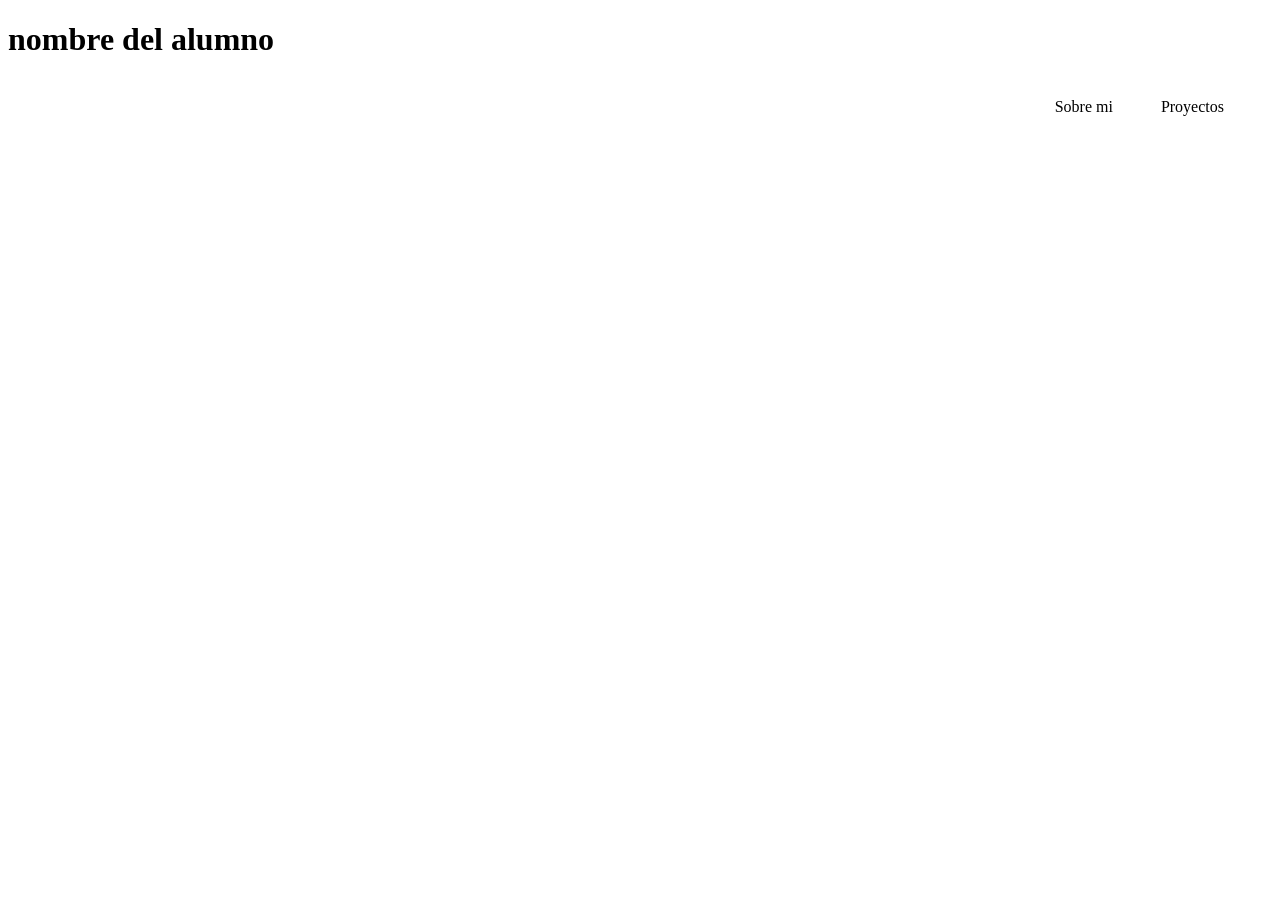
==== Semestre 2/HTML-CSS/index.html @ f633c612 "Agrego clase 1 de portafolio web" ====
<!DOCTYPE html>
<html lang="en">
<head>
    <meta charset="UTF-8">
    <meta name="viewport" content="width=device-width, initial-scale=1.0">
    <title>Portafolio web</title>
    <link rel="stylesheet" href="./style.css">
</head>
<body>
    <header>
        <h1>nombre del alumno</h1>
        <img src="" alt="">
        <nav>
            <ul class="navigation">
                <li><a href="#sobremi">Sobre mi</a></li>
                <li><a href="#proyectos">Proyectos</a></li>
            </ul>
        </nav>
    </header>
</body>
</html>
---- Semestre 2/HTML-CSS/style.css ----
.navigation{
    display: flex;
    gap: 3rem;
    list-style: none;
    justify-content: flex-end;
    margin: 0 3rem;
}

a{
    text-decoration: none;
    color: black;
}
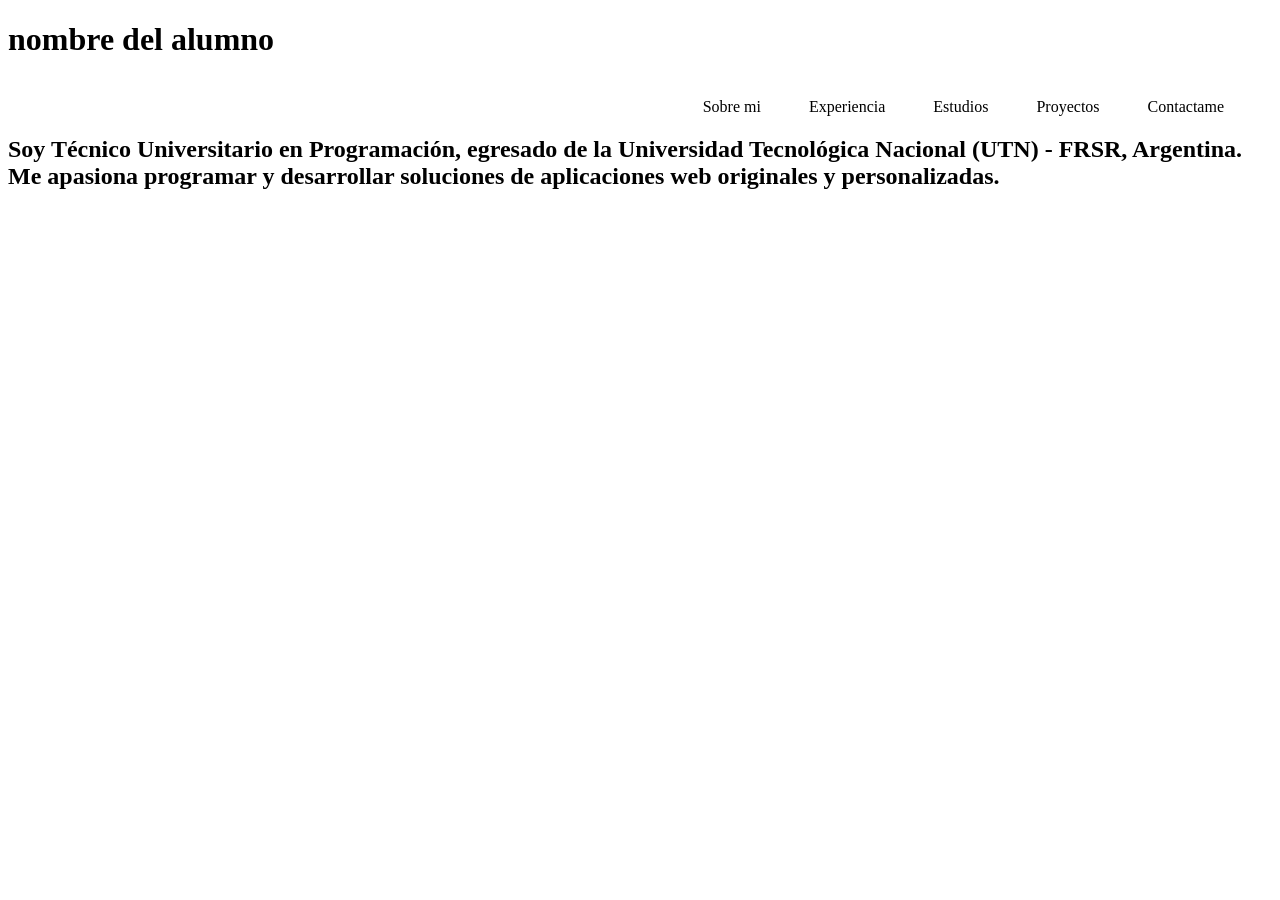
==== commit 1bf36f9d: "Agrego clase 2 de portafolio web" ====
--- a/Semestre 2/HTML-CSS/index.html
+++ b/Semestre 2/HTML-CSS/index.html
@@ -1,21 +1,68 @@
 <!DOCTYPE html>
+<!-- Declaracion del tipo de documento, especifica que se trata de un documento HTML5 -->
+<!-- Comentario en html -->
+<!--
+    comentarios multiples
+-->
 <html lang="en">
+<!-- Elemento raiz del documento HTML. El atributo lang="en" indica que el idioma del contenido
+  es inglés. -->
 <head>
+    <!-- Contiene metadatos y enlaces a recursos externos, no se muestra directamente en la pagina -->
     <meta charset="UTF-8">
+    <!-- Declara la codificacion de caracteres del documento como UTF-8, lo que permite usar una amplia
+     variedad de caracteres. -->
     <meta name="viewport" content="width=device-width, initial-scale=1.0">
+    <!-- Configura la ventana grafica para el diseño responsivo.
+     width-device-width establece el ancho de la pagina para que coincida con el ancho del dispositivo
+     initial scale=1.0 establece el nivel de zoom inicial cuando la pagina se carga
+     -->
+     <!-- Agregamos 2 etiquetas meta para el SEO -->
+    <meta name="description" content="Nombre del grupo o alumno, creado por nombre del grupo especializado en [Programacion]">
+    <meta name="keywords" content="portafolio, desarrollador web [programador], proyectos, contacto">
+    
     <title>Portafolio web</title>
+    <!-- Define el titulo del documento, que se muestra en la pestaña del navegador o en los resultados
+     de busqueda. -->
     <link rel="stylesheet" href="./style.css">
+    <!-- Enlace a una hoja de estilos externa.
+     href="./style.css" especifica la ubicacion del archivo CSS -->
 </head>
 <body>
+    <!-- Cuerpo del documento, contiene el contenido visible para los usuarios -->
     <header>
+        <!-- Seccion de cabecera de la pagina, generalmente contiene logotipos, navegacion y titulos -->
         <h1>nombre del alumno</h1>
+        <!-- Encabezado principal de la pagina, tipicamente usado para el titulo o nombre del sitio -->
         <img src="" alt="">
         <nav>
+            <!-- Elemento de navegacion, contiene enlaces a otras partes de la pagina o a otras paginas -->
             <ul class="navigation">
+                <!-- Lista no ordenada, contiene elementos de navegacion
+                 class="navigation" aplica estilos definidos en CSS a esta lista -->
                 <li><a href="#sobremi">Sobre mi</a></li>
+                <!-- Elemento de lista que contiene un enlace
+                 href="#sobremi" apunta a un ancla dentro de la misma pagina con el id="sobremi" -->
+                <li><a href="#experiencia">Experiencia</a></li>
+                <li><a href="#estudios">Estudios</a></li>
                 <li><a href="#proyectos">Proyectos</a></li>
+                <!-- Otro elemento de la lista con un enlace
+                 href="#proyectos" apunta a un ancla dentro de la misma pagina con el id="proyectos" -->
+                 <li><a href="#contacto">Contactame</a></li>
             </ul>
         </nav>
     </header>
+    <main>
+        <section class="sobremi">
+            <article class="container-sobremi">
+                <h2>
+                    Soy <b>Técnico Universitario en Programación</b>, egresado de la Universidad Tecnológica
+                    Nacional (UTN) - FRSR, Argentina.
+                    Me apasiona programar y desarrollar soluciones de aplicaciones web originales y
+                    personalizadas.
+                </h2>
+            </article>
+        </section>
+    </main>
 </body>
 </html>
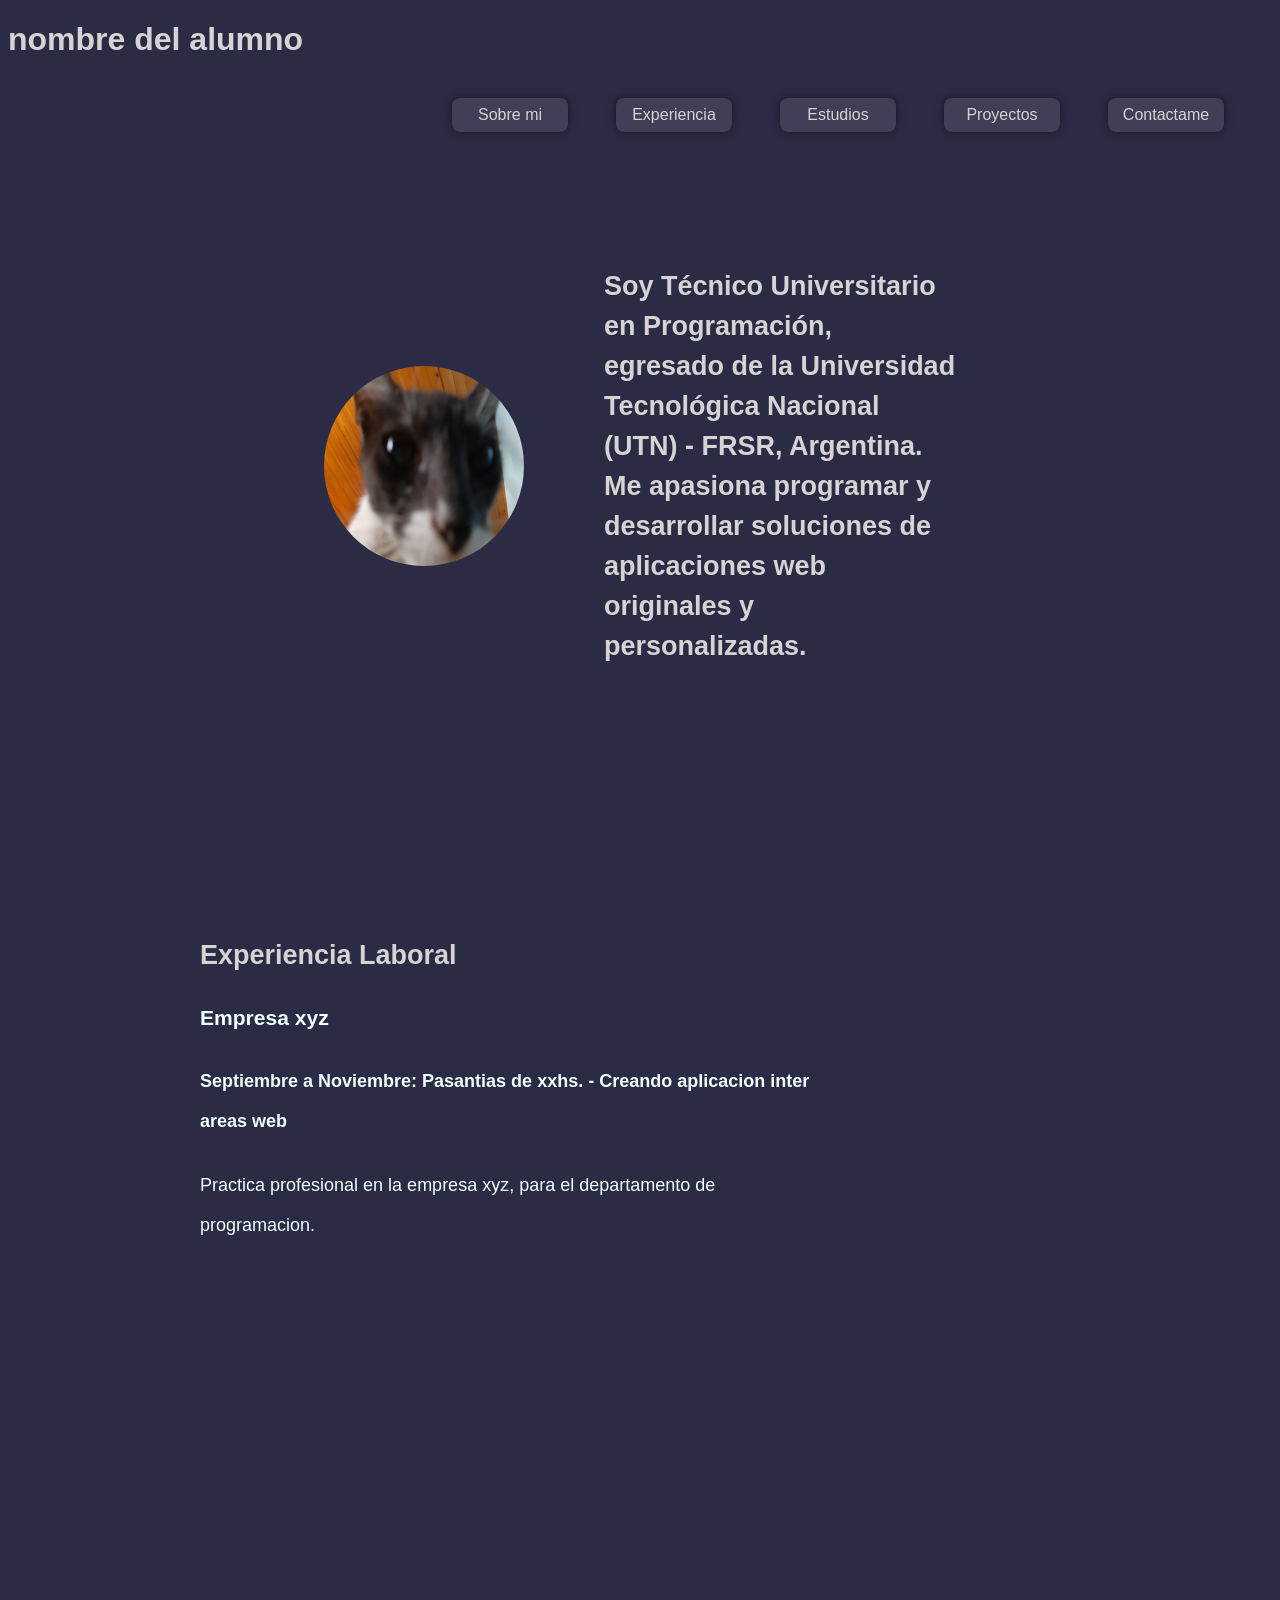
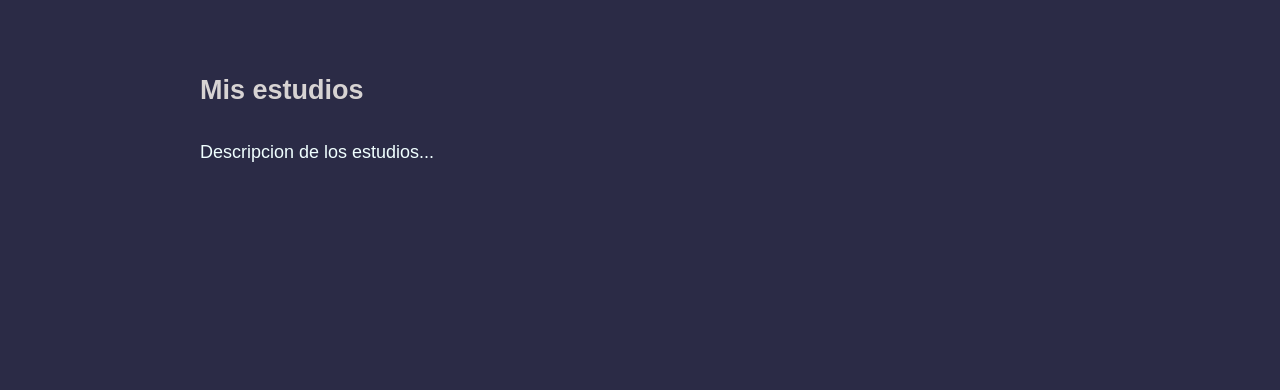
==== commit c383bd0f: "Agrego clase 3 de portafolio web y tarea de estudios/experiencia" ====
--- a/Semestre 2/HTML-CSS/index.html
+++ b/Semestre 2/HTML-CSS/index.html
@@ -55,6 +55,7 @@
     <main>
         <section class="sobremi">
             <article class="container-sobremi">
+                <img class="img-perfil" src="Assets/ejemplo.jpg" alt="fotografia de ejemplo" width="200" height="200">
                 <h2>
                     Soy <b>Técnico Universitario en Programación</b>, egresado de la Universidad Tecnológica
                     Nacional (UTN) - FRSR, Argentina.
@@ -63,6 +64,23 @@
                 </h2>
             </article>
         </section>
+        <section id="experiencia" class="experiencia">
+            <article class="container-experiencia">
+                <h2>Experiencia Laboral</h2>
+                <h3>Empresa xyz</h3>
+                <h4>Septiembre a Noviembre: Pasantias de xxhs. - Creando aplicacion inter areas web
+                </h4>
+                <p>Practica profesional en la empresa xyz, para el departamento de
+                    programacion.
+                </p>
+            </article>
+        </section>
+        <section id="estudios" class="estudios">
+            <article class="container-estudios">
+                <h2>Mis estudios</h2>
+                <p>Descripcion de los estudios...</p>
+            </article>
+        </section>
     </main>
 </body>
 </html>
--- a/Semestre 2/HTML-CSS/style.css
+++ b/Semestre 2/HTML-CSS/style.css
@@ -1,12 +1,160 @@
-.navigation{
-    display: flex;
-    gap: 3rem;
-    list-style: none;
-    justify-content: flex-end;
-    margin: 0 3rem;
+/* Asi son como se hacen los comentarios en CSS*/
+/*
+comentarios multiples lineas
+*/
+
+/* Definiendo variables de color en css*/
+:root {
+    --body-bg-color: rgb(43,43,70);
+    --text-color: white;
+    --colorh1-color: rgb(215, 211, 211);
+}
+/* Aplicando variable creada en el root al body de nuestra web */
+/* Reemplazo el body con el uso de variables css*/
+body {
+    background: var(--body-bg-color);
+    color: var(--text-color);
+    font-family: 'Segoe UI', 'Segoe UI', Tahoma, Geneva, Verdana, sans-serif;
 }
 
+/* body {
+    background: rgb(43,70,70);
+    color: white;
+    font-family: 'Segoe UI', 'Segoe UI', Tahoma, Geneva, Verdana, sans-serif;
+} */
+
+h1, h2 {
+    color: var(--colorh1-color);
+}
+
+/* Titulo del header */
+.titulo {
+    display: flex;
+    margin: 3rem;
+}
+
+/* Barra de navegacion */
+.navigation{
+    display: flex; /* Utiliza flexbox para organizar los elementos hijos (items de navegacion) en una fila
+     flexible */
+    gap: 3rem; /* Establece un espacio de 3 rem entre cada elemento hijo dentro del contenedor flex */
+    list-style: none; /* Elimina los puntos de lista predeterminados de los elementos de la lista */
+    justify-content: flex-end; /* Alinea los elementos hijos al final del contenedor flex, a la derecha*/
+    margin: 0 3rem; /* Establece un margen de 0 en la parte superior e inferior y de 3 de rem en los lados
+     izquierdo y derecho*/
+}
+
+/* Enlaces de la barra de navegacion configurados como si fueran botones */
+.navigation li {
+    font-size: 1rem;
+    width: 100px;
+    text-align: center;
+    padding: 0.5rem;
+    border-radius: 0.5rem;
+    background: #f0eaea1a;
+    box-shadow: 0 0 0.5rem rgba(0, 0, 0, 0.5);
+}
+
+/* Estilo de los enlaces de la barra de navegacion */
 a{
-    text-decoration: none;
-    color: black;
+    text-decoration: none; /* Elimina el subrayado predeterminado de los enlaces */
+    color: rgb(215, 211, 211); /* Establece el color del texto de los enlaces a negro */
+}
+
+.sobremi {
+    display: flex;
+    justify-content: center; /* Esto centra el elemento */
+}
+.container-sobremi {
+    display: flex;
+    width: 50%; /* Ancho */
+    padding: 2rem;
+    margin-top: 5rem; /* Margen a lo alto */
+    line-height: 2.5rem; /* Espaciado entre los parrafos del texto */
+    font-size: large; /* Tamaño de la fuente */
+    color: azure;
+    gap: 5rem;
+    align-items: center;
+}
+
+.img-perfil {
+    border-radius: 50%;
+}
+
+.experiencia, .estudios {
+    display: flex;
+    justify-content: center;
+    padding: 2rem;
+    color: azure;
+}
+
+.container-experiencia, .container-estudios {
+    width: 100%;
+    padding: 2rem;
+    margin-top: 5rem;
+    line-height: 2.5rem;
+    font-size: large;
+    margin: 8rem;
+}
+
+/* Media Queries agrupadas */
+
+/* Celular (Pantallas pequeñas, hasta 767px) */
+@media (max-width: 767px) {
+    .titulo {
+        justify-content: center;
+    }
+    .navigation {
+        flex-direction: column;
+        gap: 1rem;
+        align-items: center;
+    }
+    .container-sobremi {
+        width: 100%;
+        padding: 1;
+        margin-top: 1rem; /* Margen a lo alto */
+        line-height: 2.5rem; /* Espaciado entre los parrafos del texto */
+        font-size: small; /* Tamaño de la fuente */
+        flex-direction: column;
+    }
+    /* Agregando el responsivo de las secciones experiencia y estudios */
+    .container-experiencia, .container-estudios {
+        width: 100%;
+        margin: 0rem;
+    }
+    .experiencia, .estudios {
+        width: 100%;
+        padding: 1rem;
+        margin-top: 1rem;
+        font-size: small;
+    }
+}
+
+/* Tableta (Pantallas medianas, entre 768px y 1023px) */
+@media (min-width: 768px) and (max-width: 1023px) {
+    .titulo {
+        justify-content: center;
+    }
+    .navigation {
+        gap: 2rem;
+        justify-content: center;
+    }
+    .experiencia, .estudios {
+        width: 75%;
+    }
+}
+
+/* Escritorio (Pantallas anchas, 1024px y superiores) */
+@media (min-width: 1024px) {
+    .titulo {
+        justify-content: flex-start;
+    }
+    .navigation {
+        gap: 3rem;
+        justify-content: flex-end;
+        margin: 0 3rem;
+    }
+    .experiencia, .estudios {
+        width: 75%;
+    }
 }
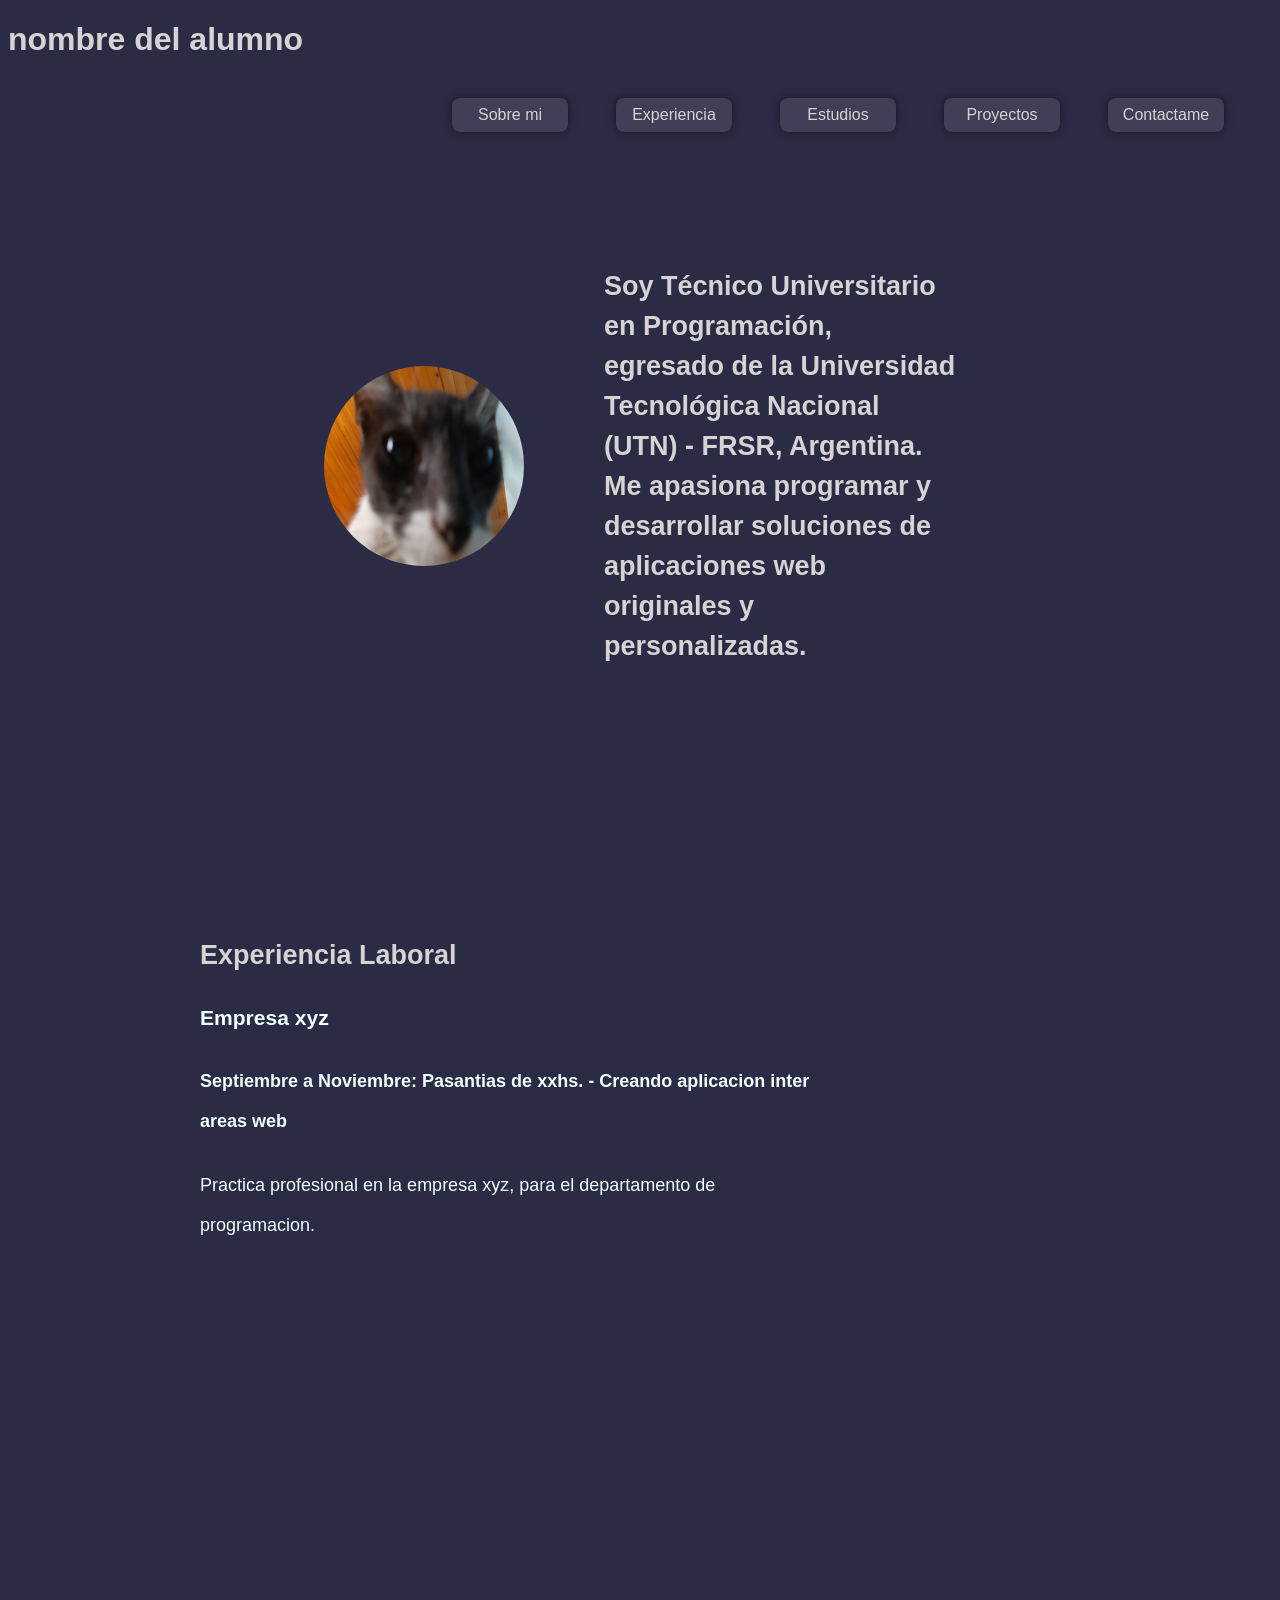
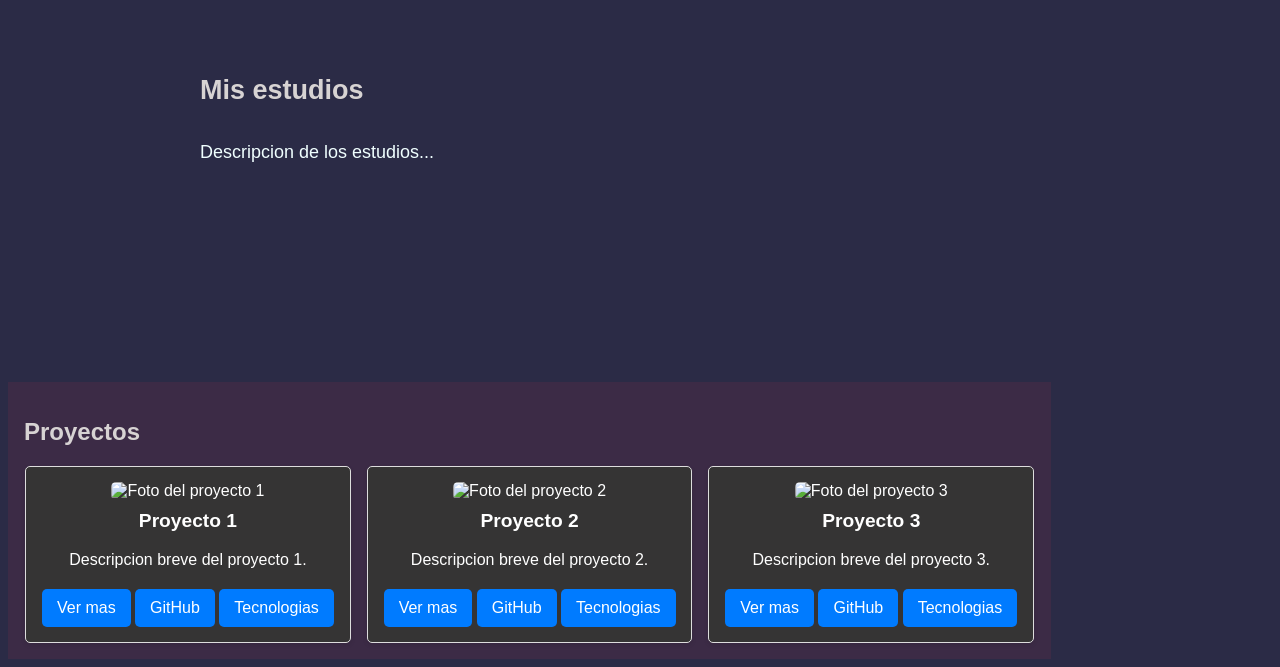
==== commit 15a032a5: "Agrego clase 5 de portafolio web y tarea proyectos" ====
--- a/Semestre 2/HTML-CSS/index.html
+++ b/Semestre 2/HTML-CSS/index.html
@@ -25,6 +25,7 @@
     <!-- Define el titulo del documento, que se muestra en la pestaña del navegador o en los resultados
      de busqueda. -->
     <link rel="stylesheet" href="./style.css">
+    <link rel="stylesheet" href="./proyecto.css">
     <!-- Enlace a una hoja de estilos externa.
      href="./style.css" especifica la ubicacion del archivo CSS -->
 </head>
@@ -81,6 +82,42 @@
                 <p>Descripcion de los estudios...</p>
             </article>
         </section>
+        <section id="proyectos" class="proyectos">
+            <h2>Proyectos</h2>
+            <div class="galeria-proyectos">
+                <div class="proyecto">
+                    <img src="" alt="Foto del proyecto 1">
+                    <h3>Proyecto 1</h3>
+                    <p>
+                        Descripcion breve del proyecto 1.
+                    </p>
+                    <a href="#">Ver mas</a>
+                    <a href="#">GitHub</a>
+                    <a href="#">Tecnologias</a>
+                </div>
+                <div class="proyecto">
+                    <img src="" alt="Foto del proyecto 2">
+                    <h3>Proyecto 2</h3>
+                    <p>
+                        Descripcion breve del proyecto 2.
+                    </p>
+                    <a href="#">Ver mas</a>
+                    <a href="#">GitHub</a>
+                    <a href="#">Tecnologias</a>
+                </div>
+                <div class="proyecto">
+                    <img src="" alt="Foto del proyecto 3">
+                    <h3>Proyecto 3</h3>
+                    <p>
+                        Descripcion breve del proyecto 3.
+                    </p>
+                    <a href="#">Ver mas</a>
+                    <a href="#">GitHub</a>
+                    <a href="#">Tecnologias</a>
+                </div>
+                <!--Aqui se pueden agregar mas proyectos-->
+            </div>
+        </section>
     </main>
 </body>
 </html>
--- a/Semestre 2/HTML-CSS/style.css
+++ b/Semestre 2/HTML-CSS/style.css
@@ -8,6 +8,7 @@
     --body-bg-color: rgb(43,43,70);
     --text-color: white;
     --colorh1-color: rgb(215, 211, 211);
+    --fondo-proyectos: rgb(60, 43, 70); /* Agregado en la clase 5: flexbox */
 }
 /* Aplicando variable creada en el root al body de nuestra web */
 /* Reemplazo el body con el uso de variables css*/
--- a/Semestre 2/HTML-CSS/proyecto.css
+++ b/Semestre 2/HTML-CSS/proyecto.css
@@ -0,0 +1,77 @@
+.proyectos{
+    width: 80%;
+    padding: 1rem;
+    background: var(--fondo-proyectos);
+}
+
+/* Este es el contenedor general que engloba a los proyectos */
+.galeria-proyectos{
+    display: flex;
+    flex-wrap: wrap;
+    gap: 1rem;
+    justify-content: center;
+}
+
+/* Cómo es el contenedor del proyecto en general */
+.proyecto{
+    background-color: rgb(53, 52, 52); /* Color de fondo de la tarjeta*/
+    border: 1px solid #ddd;
+    border-radius: 5px;
+    padding: 15px;
+    width: calc(33% - 40px); /* Ajusta el ancho segun la cantidad de proyectos a mostrar en
+    una fila */
+    box-shadow: 0 2px 5px rgba(0, 0, 0, 0.1);
+    text-align: center;
+}
+
+/* Imagen del proyecto */
+.proyecto img{
+    width: 100%;
+    height: auto;
+    border-radius: 5px;
+}
+
+/* Titulo del proyecto */
+.proyecto h3{
+    margin-top: 10px;
+    font-size: 1.2em;
+}
+
+/* Descripcion del proyecto */
+.proyecto p{
+    margin: 10px 0;
+}
+
+/* Botones enlaces ancor */
+.proyecto a{
+    display: inline-block;
+    margin-top: 10px;
+    padding: 10px 15px;
+    background-color: #007bff;
+    color: white;
+    border-radius: 5px;
+}
+
+/* Botones de los proyectos */
+.proyecto a:hover{
+    background-color: #0056b3;
+}
+
+/* Media Queries para hacerlo responsivo Celular*/
+@media (max-width: 767px){
+    .proyecto{
+        width: calc(100% - 40px);
+    }
+}
+/* Media Queries para hacerlo responsivo Tablet*/
+@media (min-width: 768px) and (max-width: 1023px){
+    .proyecto{
+        width: calc(50% - 40px);
+    }
+}
+/* Media Queries para hacerlo responsivo Desktop*/
+@media (min-width: 1024px){
+    .proyecto{
+        width: calc(33% - 40px);
+    }
+}
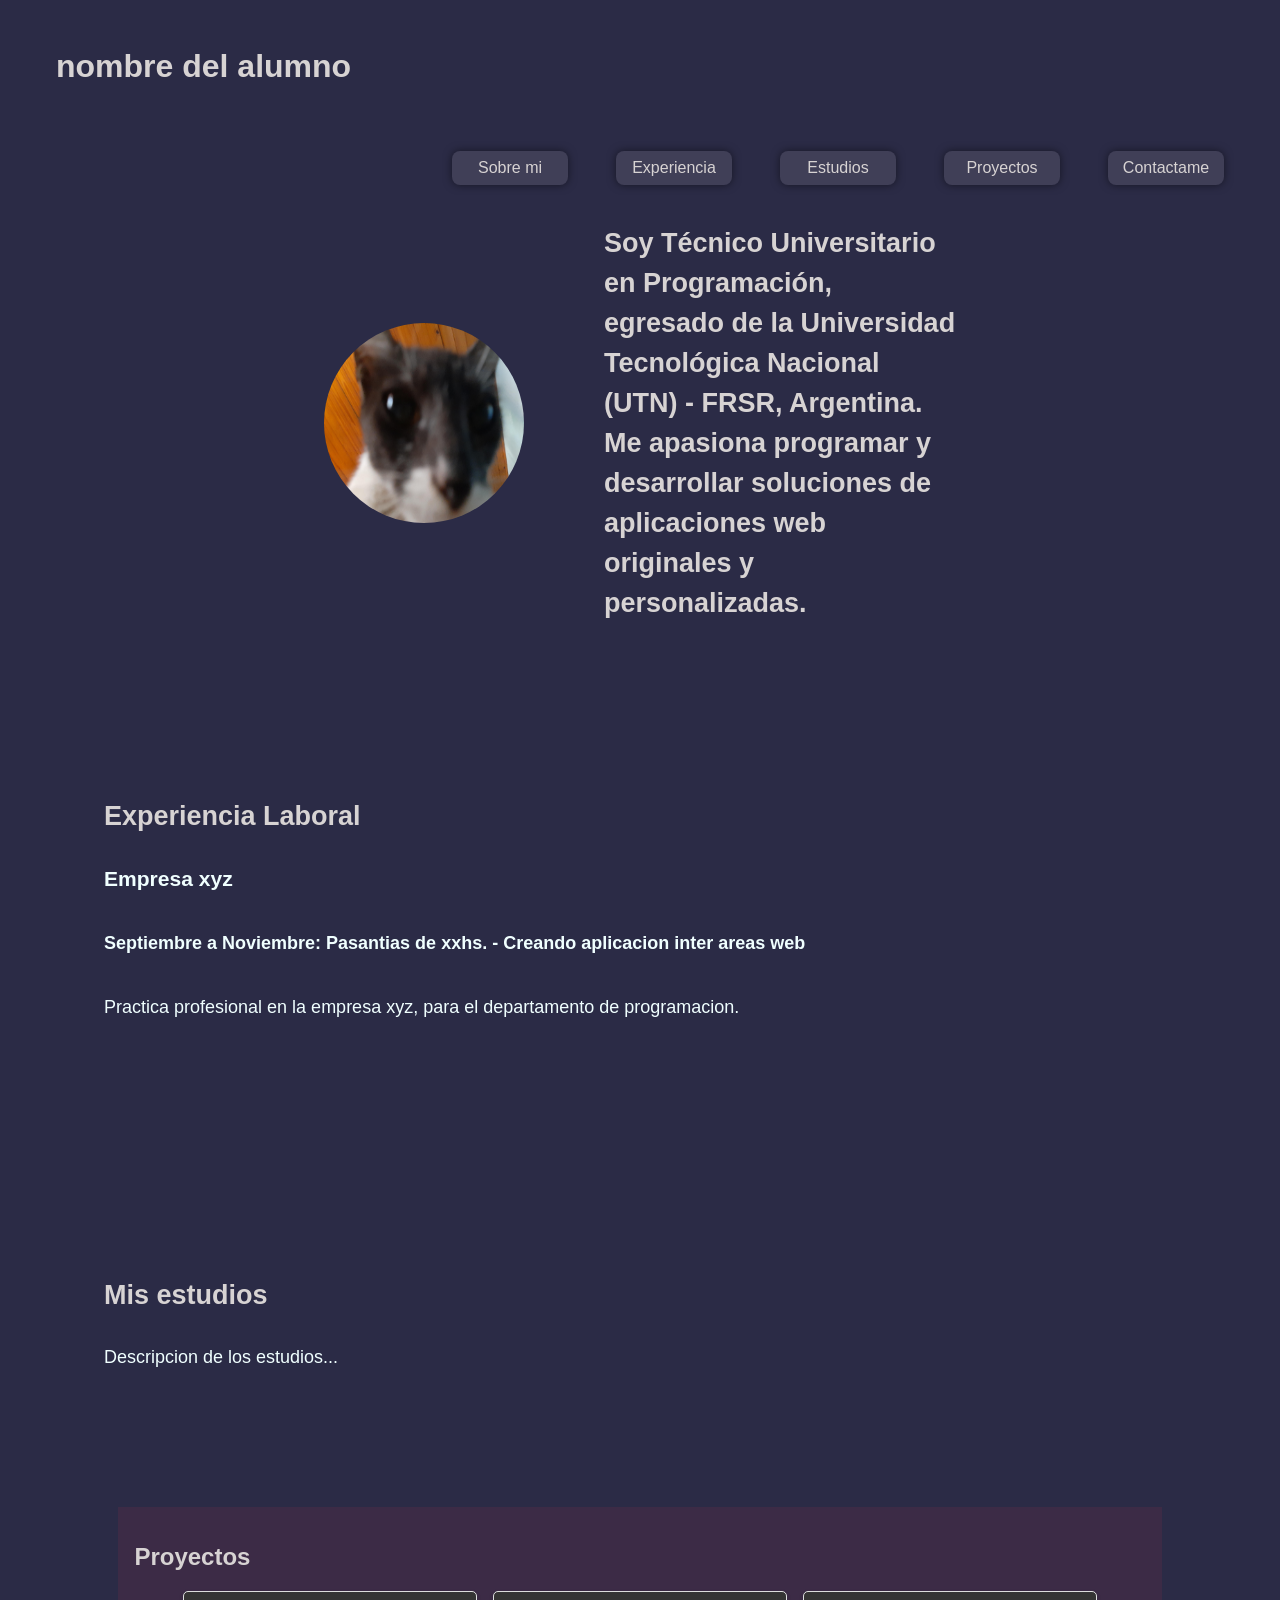
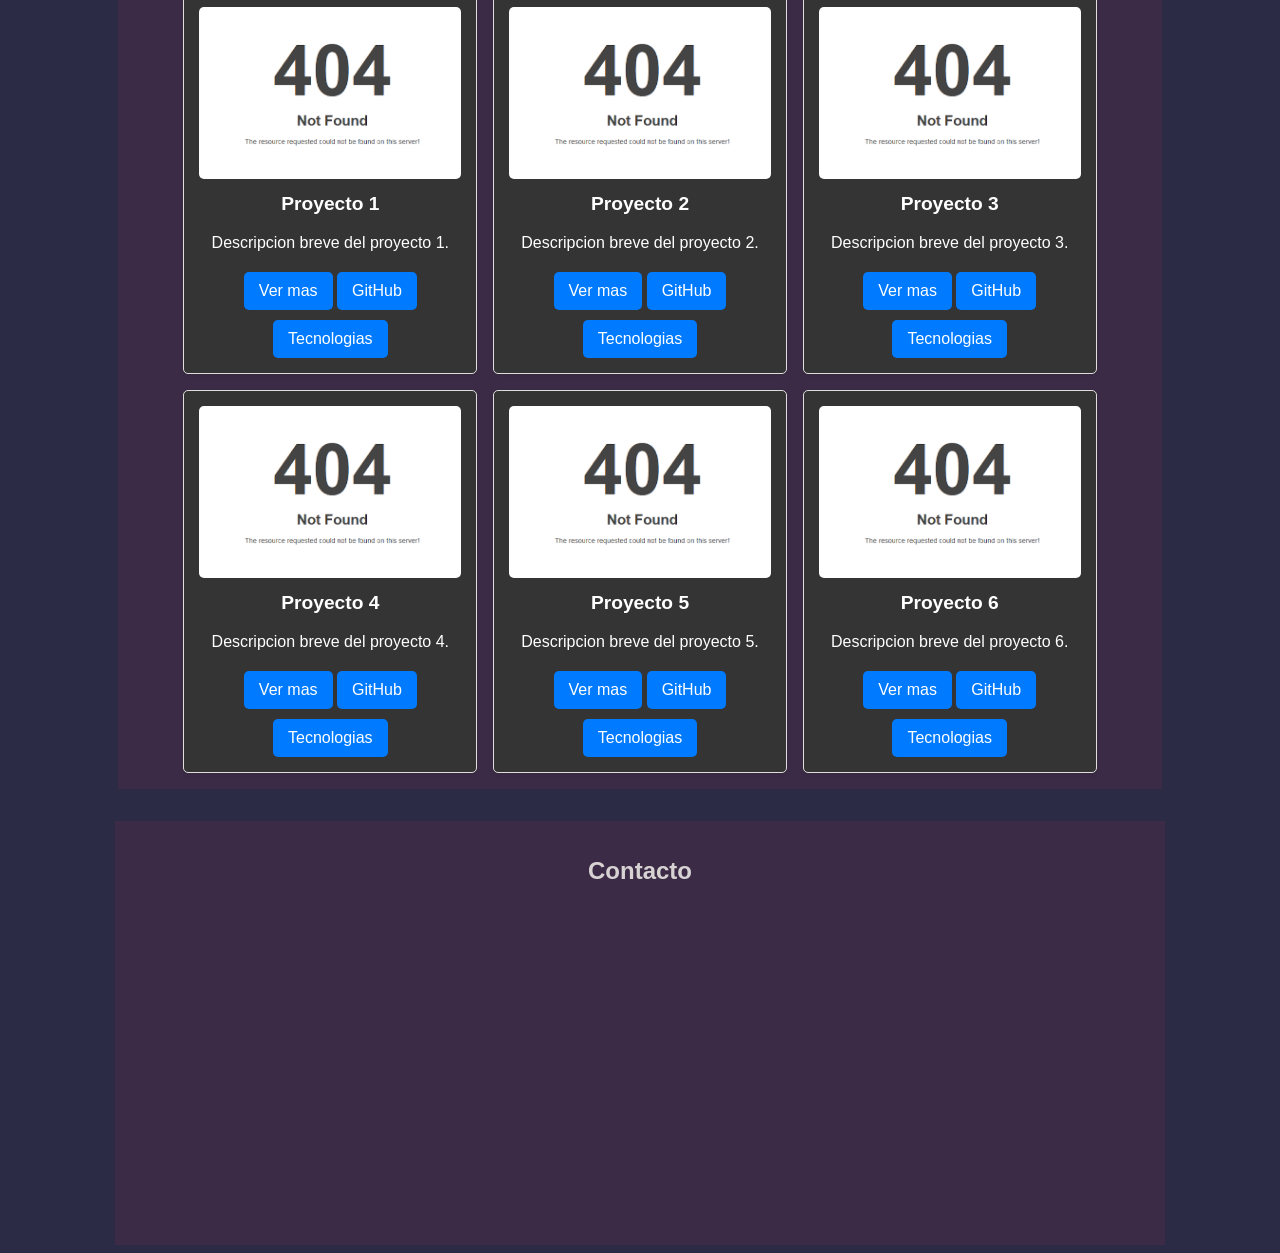
==== commit 8dda4bd2: "Agrego clase 6 de portafolio web y tarea contacto" ====
--- a/Semestre 2/HTML-CSS/index.html
+++ b/Semestre 2/HTML-CSS/index.html
@@ -24,8 +24,9 @@
     <title>Portafolio web</title>
     <!-- Define el titulo del documento, que se muestra en la pestaña del navegador o en los resultados
      de busqueda. -->
-    <link rel="stylesheet" href="./style.css">
-    <link rel="stylesheet" href="./proyecto.css">
+    <link rel="stylesheet" href="./CSS-Clase/style.css">
+    <link rel="stylesheet" href="./CSS-Clase/proyecto.css">
+    <link rel="stylesheet" href="./CSS-Clase/contacto.css">
     <!-- Enlace a una hoja de estilos externa.
      href="./style.css" especifica la ubicacion del archivo CSS -->
 </head>
@@ -54,7 +55,7 @@
         </nav>
     </header>
     <main>
-        <section class="sobremi">
+        <section id="sobremi" class="sobremi">
             <article class="container-sobremi">
                 <img class="img-perfil" src="Assets/ejemplo.jpg" alt="fotografia de ejemplo" width="200" height="200">
                 <h2>
@@ -83,10 +84,11 @@
             </article>
         </section>
         <section id="proyectos" class="proyectos">
-            <h2>Proyectos</h2>
+            <article class="container-proyectos">
+                <h2>Proyectos</h2>
             <div class="galeria-proyectos">
                 <div class="proyecto">
-                    <img src="" alt="Foto del proyecto 1">
+                    <img src="./Assets/ProyectoEjemploError.png" alt="Foto del proyecto 1">
                     <h3>Proyecto 1</h3>
                     <p>
                         Descripcion breve del proyecto 1.
@@ -96,7 +98,7 @@
                     <a href="#">Tecnologias</a>
                 </div>
                 <div class="proyecto">
-                    <img src="" alt="Foto del proyecto 2">
+                    <img src="./Assets/ProyectoEjemploError.png" alt="Foto del proyecto 2">
                     <h3>Proyecto 2</h3>
                     <p>
                         Descripcion breve del proyecto 2.
@@ -106,7 +108,7 @@
                     <a href="#">Tecnologias</a>
                 </div>
                 <div class="proyecto">
-                    <img src="" alt="Foto del proyecto 3">
+                    <img src="./Assets/ProyectoEjemploError.png" alt="Foto del proyecto 3">
                     <h3>Proyecto 3</h3>
                     <p>
                         Descripcion breve del proyecto 3.
@@ -116,7 +118,45 @@
                     <a href="#">Tecnologias</a>
                 </div>
                 <!--Aqui se pueden agregar mas proyectos-->
+                <div class="proyecto">
+                    <img src="./Assets/ProyectoEjemploError.png" alt="Foto del proyecto 4">
+                    <h3>Proyecto 4</h3>
+                    <p>
+                        Descripcion breve del proyecto 4.
+                    </p>
+                    <a href="#">Ver mas</a>
+                    <a href="#">GitHub</a>
+                    <a href="#">Tecnologias</a>
+                </div>
+                <div class="proyecto">
+                    <img src="./Assets/ProyectoEjemploError.png" alt="Foto del proyecto 5">
+                    <h3>Proyecto 5</h3>
+                    <p>
+                        Descripcion breve del proyecto 5.
+                    </p>
+                    <a href="#">Ver mas</a>
+                    <a href="#">GitHub</a>
+                    <a href="#">Tecnologias</a>
+                </div>
+                <div class="proyecto">
+                    <img src="./Assets/ProyectoEjemploError.png" alt="Foto del proyecto 6">
+                    <h3>Proyecto 6</h3>
+                    <p>
+                        Descripcion breve del proyecto 6.
+                    </p>
+                    <a href="#">Ver mas</a>
+                    <a href="#">GitHub</a>
+                    <a href="#">Tecnologias</a>
+                </div>
             </div>
+            </article>
+        </section>
+        <section id="contacto" class="contacto">
+        <h2>Contacto</h2>
+        <!-- Google Forms Embed Code -->
+         <div class="formulario-contacto">
+            <iframe src="https://docs.google.com/forms/d/e/1FAIpQLSc5CatbBKmHgEYoYb9UtdP3Jx8uvhQ6OA2SKJQGZVRgVy3kpQ/viewform?embedded=true" width="640" height="1092" frameborder="0" marginheight="0" marginwidth="0">Cargando…</iframe>
+         </div>
         </section>
     </main>
 </body>
--- a/Semestre 2/HTML-CSS/CSS-Clase/style.css
+++ b/Semestre 2/HTML-CSS/CSS-Clase/style.css
@@ -0,0 +1,170 @@
+/* Asi son como se hacen los comentarios en CSS*/
+/*
+comentarios multiples lineas
+*/
+
+/* Definiendo variables de color en css*/
+:root {
+    --body-bg-color: rgb(43,43,70);
+    --text-color: white;
+    --colorh1-color: rgb(215, 211, 211);
+    --fondo-proyectos: rgb(60, 43, 70); /* Agregado en la clase 5: flexbox */
+    --fondo-contacto: rgb(60, 43, 70);
+}
+/* Aplicando variable creada en el root al body de nuestra web */
+/* Reemplazo el body con el uso de variables css*/
+body {
+    background: var(--body-bg-color);
+    color: var(--text-color);
+    font-family: 'Segoe UI', 'Segoe UI', Tahoma, Geneva, Verdana, sans-serif;
+}
+
+/* body {
+    background: rgb(43,70,70);
+    color: white;
+    font-family: 'Segoe UI', 'Segoe UI', Tahoma, Geneva, Verdana, sans-serif;
+} */
+
+h1, h2 {
+    color: var(--colorh1-color);
+}
+
+/* Titulo del header */
+header h1 {
+    display: flex;
+    margin: 3rem;
+}
+
+/* Barra de navegacion */
+.navigation{
+    display: flex; /* Utiliza flexbox para organizar los elementos hijos (items de navegacion) en una fila
+     flexible */
+    gap: 3rem; /* Establece un espacio de 3 rem entre cada elemento hijo dentro del contenedor flex */
+    list-style: none; /* Elimina los puntos de lista predeterminados de los elementos de la lista */
+    justify-content: flex-end; /* Alinea los elementos hijos al final del contenedor flex, a la derecha*/
+    margin: 0 3rem; /* Establece un margen de 0 en la parte superior e inferior y de 3 de rem en los lados
+     izquierdo y derecho*/
+    padding: 0;
+}
+
+/* Enlaces de la barra de navegacion configurados como si fueran botones */
+.navigation li {
+    font-size: 1rem;
+    width: 100px;
+    text-align: center;
+    padding: 0.5rem;
+    border-radius: 0.5rem;
+    background: #f0eaea1a;
+    box-shadow: 0 0 0.5rem rgba(0, 0, 0, 0.5);
+}
+
+/* Estilo de los enlaces de la barra de navegacion */
+a{
+    text-decoration: none; /* Elimina el subrayado predeterminado de los enlaces */
+    color: rgb(215, 211, 211); /* Establece el color del texto de los enlaces a negro */
+}
+
+.sobremi {
+    display: flex;
+    justify-content: center; /* Esto centra el elemento */
+    margin-bottom: 1rem;
+}
+.container-sobremi {
+    display: flex;
+    width: 50%; /* Ancho */
+    padding: 1rem;
+    margin-top: 0; /* Margen a lo alto */
+    line-height: 2.5rem; /* Espaciado entre los parrafos del texto */
+    font-size: large; /* Tamaño de la fuente */
+    color: azure;
+    gap: 5rem;
+    align-items: center;
+}
+.container-sobremi h2{
+    margin: 0,5rem 0;
+}
+
+.img-perfil {
+    border-radius: 50%;
+}
+
+.experiencia, .estudios {
+    display: flex;
+    justify-content: center;
+    padding: 1rem;
+    color: azure;
+    margin-bottom: 1rem;
+}
+.experiencia h2, .estudios h2{
+    margin: 0,5rem 0;
+}
+
+.container-experiencia, .container-estudios {
+    width: 100%;
+    padding: 5rem;
+    line-height: 2.5rem;
+    font-size: large;
+    margin: 0;
+}
+
+/* Media Queries agrupadas */
+
+/* Celular (Pantallas pequeñas, hasta 767px) */
+@media (max-width: 767px) {
+    header h1 {
+        justify-content: center;
+    }
+    .navigation {
+        flex-direction: column;
+        gap: 1rem;
+        align-items: center;
+    }
+    .container-sobremi {
+        width: 100%;
+        padding: 1rem;
+        margin-top: 1rem; /* Margen a lo alto */
+        line-height: 2.5rem; /* Espaciado entre los parrafos del texto */
+        font-size: small; /* Tamaño de la fuente */
+        flex-direction: column;
+    }
+    /* Agregando el responsivo de las secciones experiencia y estudios */
+    .container-experiencia, .container-estudios {
+        width: 100%;
+        margin: 0;
+    }
+    .experiencia, .estudios {
+        width: 100%;
+        padding: 1rem;
+        margin-top: 1rem;
+        font-size: small;
+    }
+}
+
+/* Tableta (Pantallas medianas, entre 768px y 1023px) */
+@media (min-width: 768px) and (max-width: 1023px) {
+    header h1 {
+        justify-content: center;
+    }
+    .navigation {
+        gap: 2rem;
+        justify-content: center;
+    }
+    .experiencia, .estudios {
+        width: 75%;
+    }
+}
+
+/* Escritorio (Pantallas anchas, 1024px y superiores) */
+@media (min-width: 1024px) {
+    header h1 {
+        justify-content: flex-start;
+    }
+    .navigation {
+        gap: 3rem;
+        justify-content: flex-end;
+        margin: 0 3rem;
+    }
+    .experiencia, .estudios {
+        width: 75%;
+    }
+}
--- a/Semestre 2/HTML-CSS/CSS-Clase/proyecto.css
+++ b/Semestre 2/HTML-CSS/CSS-Clase/proyecto.css
@@ -0,0 +1,79 @@
+.proyectos{
+    width: 80%;
+    padding: 1rem;
+    background: var(--fondo-proyectos);
+    margin: 0 auto;
+}
+
+/* Este es el contenedor general que engloba a los proyectos */
+.galeria-proyectos{
+    display: flex;
+    flex-wrap: wrap;
+    gap: 1rem;
+    justify-content: center;
+}
+
+/* Cómo es el contenedor del proyecto en general */
+.proyecto{
+    background-color: rgb(53, 52, 52); /* Color de fondo de la tarjeta*/
+    border: 1px solid #ddd;
+    border-radius: 5px;
+    padding: 15px;
+    width: calc(33% - 40px); /* Ajusta el ancho segun la cantidad de proyectos a mostrar en
+    una fila */
+    box-shadow: 0 2px 5px rgba(0, 0, 0, 0.1);
+    text-align: center;
+    box-sizing: border-box;
+}
+
+/* Imagen del proyecto */
+.proyecto img{
+    width: 100%;
+    height: auto;
+    border-radius: 5px;
+}
+
+/* Titulo del proyecto */
+.proyecto h3{
+    margin-top: 10px;
+    font-size: 1.2em;
+}
+
+/* Descripcion del proyecto */
+.proyecto p{
+    margin: 10px 0;
+}
+
+/* Botones enlaces ancor */
+.proyecto a{
+    display: inline-block;
+    margin-top: 10px;
+    padding: 10px 15px;
+    background-color: #007bff;
+    color: white;
+    border-radius: 5px;
+}
+
+/* Botones de los proyectos */
+.proyecto a:hover{
+    background-color: #0056b3;
+}
+
+/* Media Queries para hacerlo responsivo Celular*/
+@media (max-width: 767px){
+    .proyecto{
+        width: calc(100% - 40px);
+    }
+}
+/* Media Queries para hacerlo responsivo Tablet*/
+@media (min-width: 768px) and (max-width: 1023px){
+    .proyecto{
+        width: calc(50% - 40px);
+    }
+}
+/* Media Queries para hacerlo responsivo Desktop*/
+@media (min-width: 1024px){
+    .proyecto{
+        width: calc(33% - 40px);
+    }
+}
--- a/Semestre 2/HTML-CSS/CSS-Clase/contacto.css
+++ b/Semestre 2/HTML-CSS/CSS-Clase/contacto.css
@@ -0,0 +1,18 @@
+.contacto{
+    width: 83%;
+    margin: 2rem auto 0;
+    padding: 1rem;
+    background-color: var(--fondo-contacto);
+    text-align: center;
+    box-sizing: border-box;
+}
+
+.contacto  h2{
+    margin-bottom: 20px;
+}
+
+iframe{
+    border: none;
+    width: 100%;
+    height: 20rem;
+}
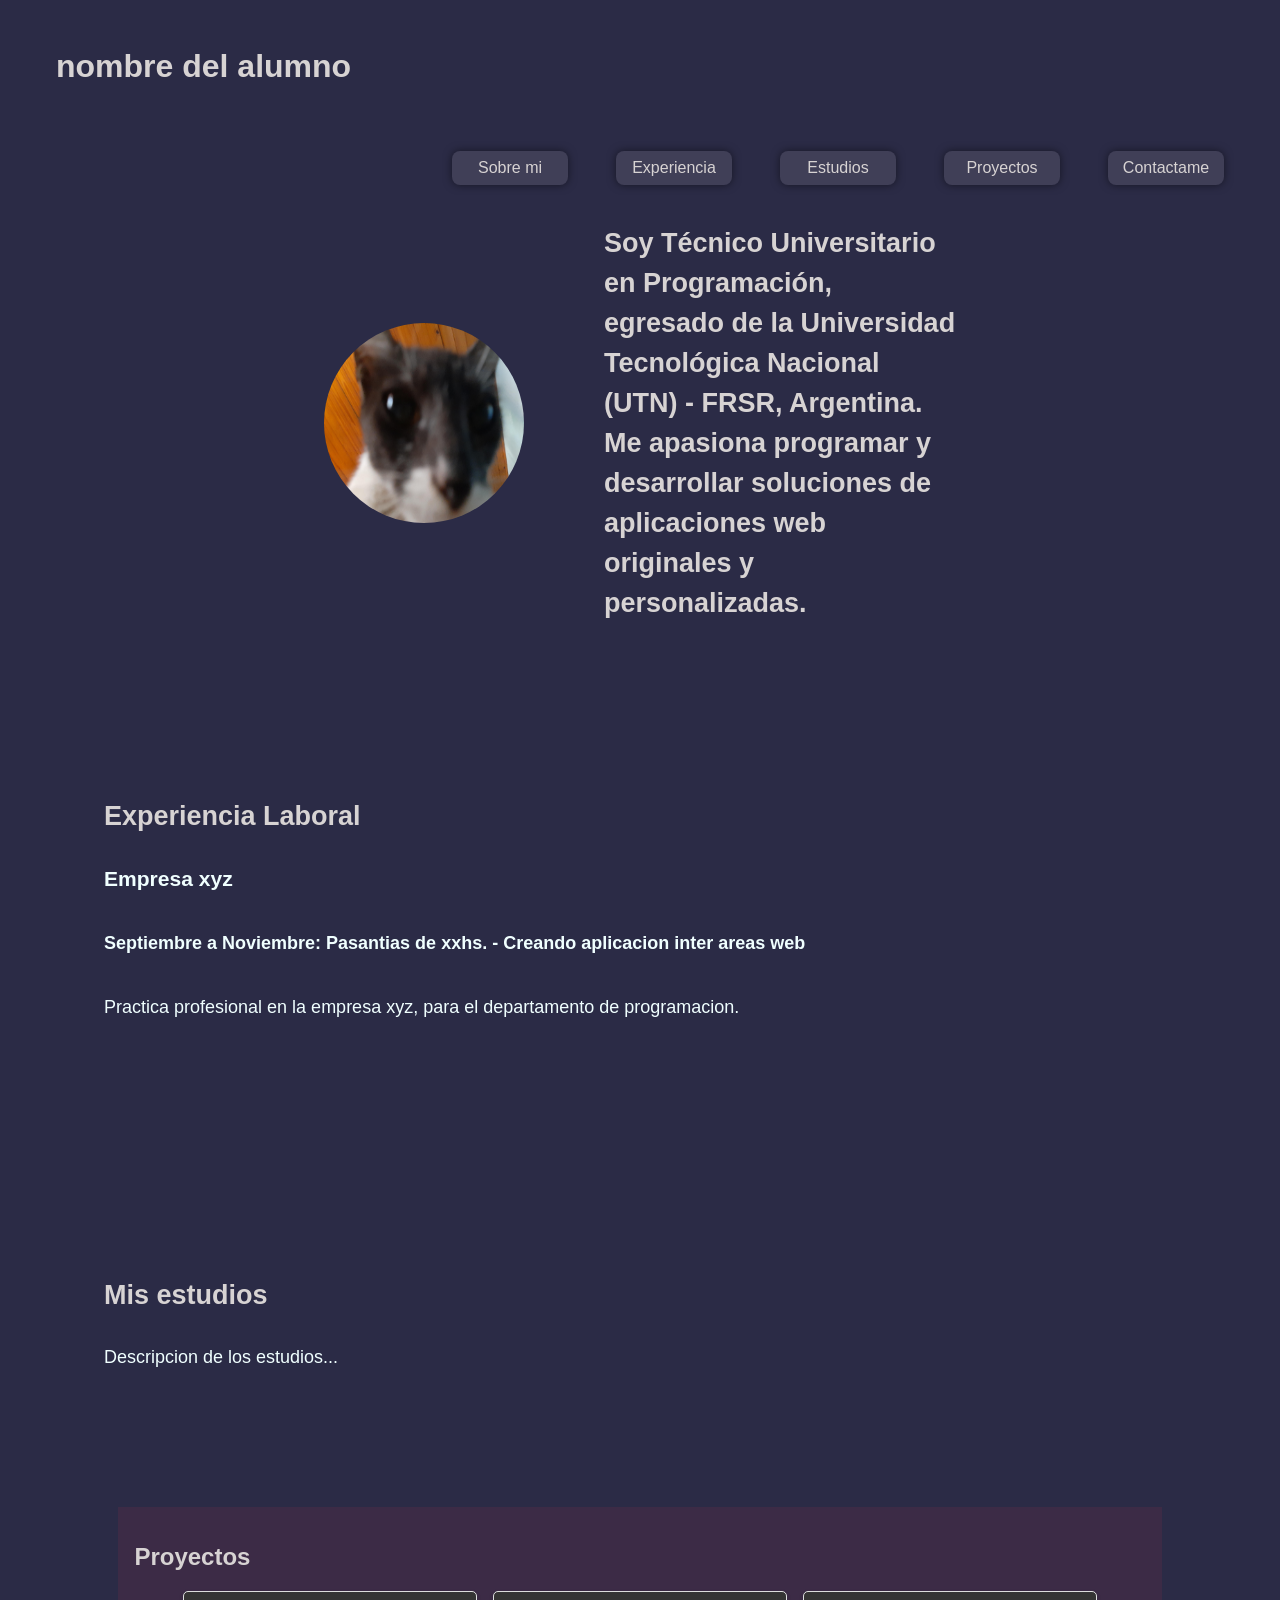
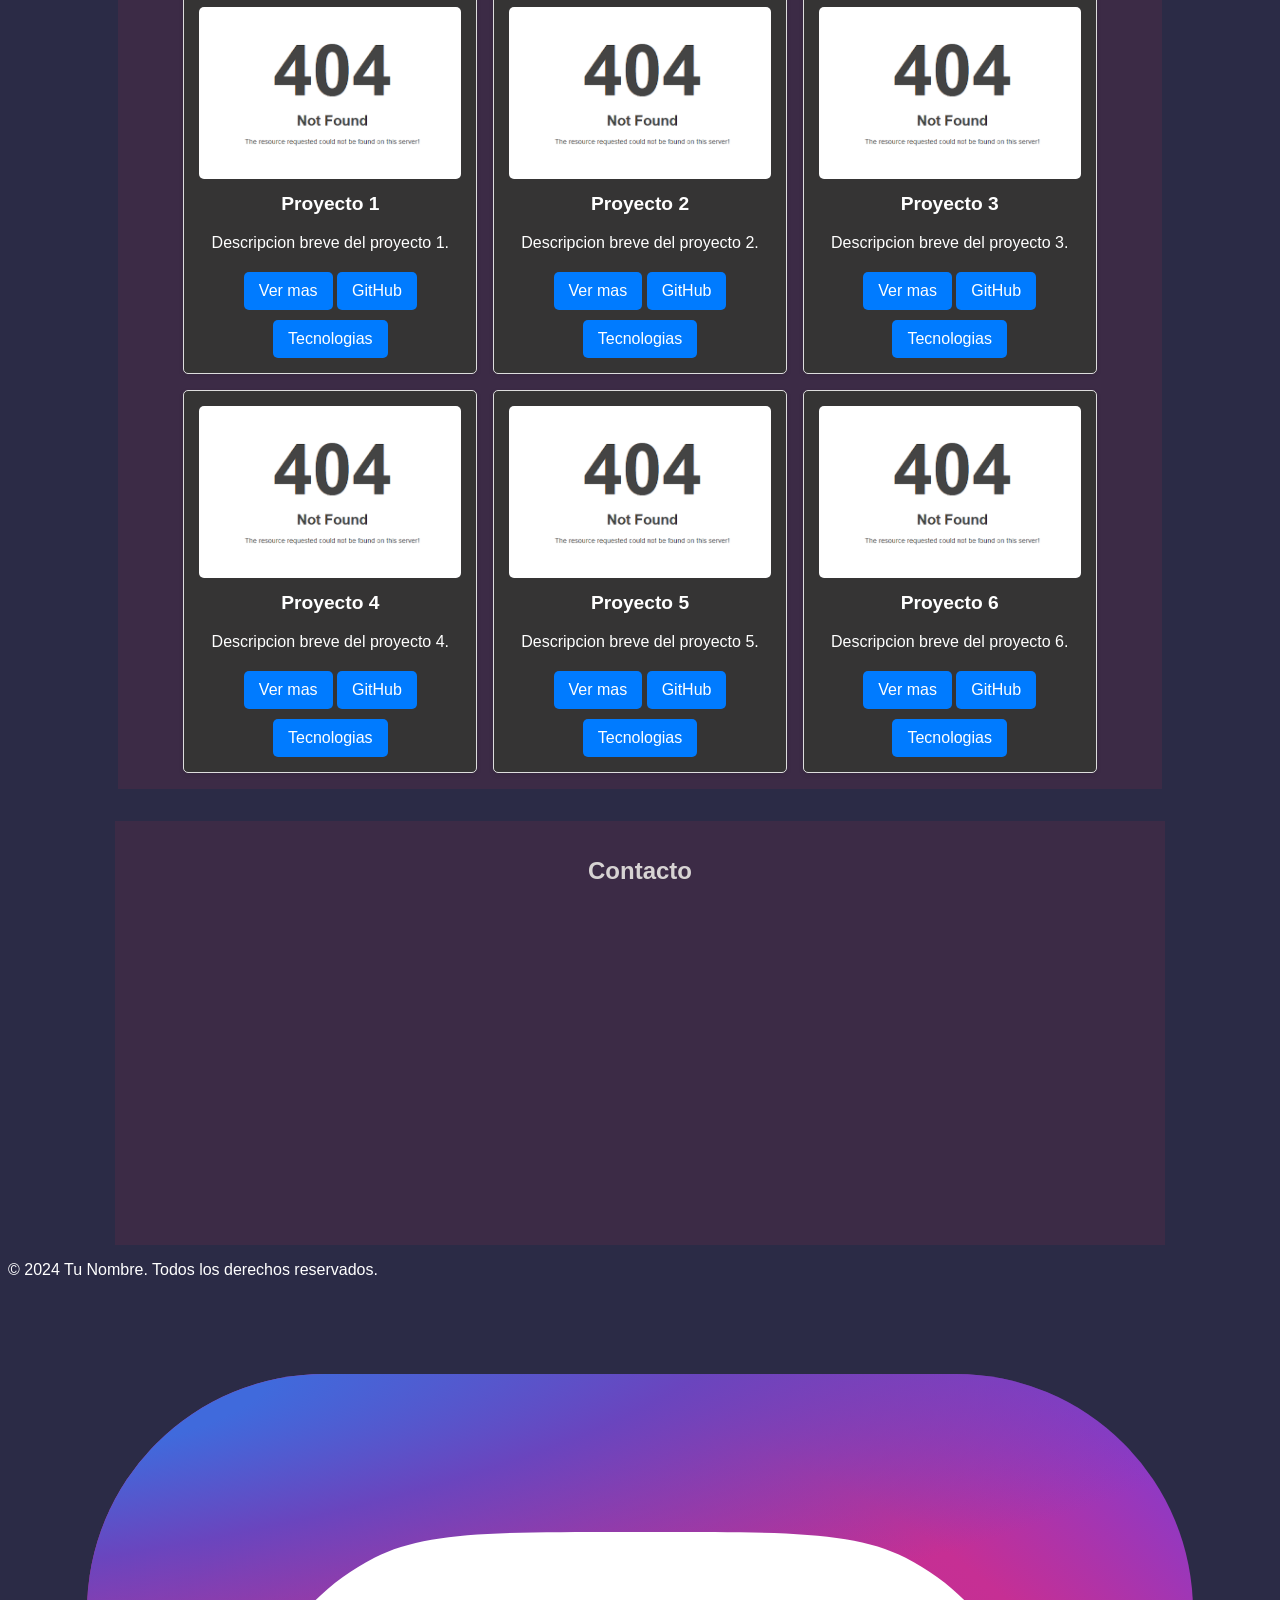
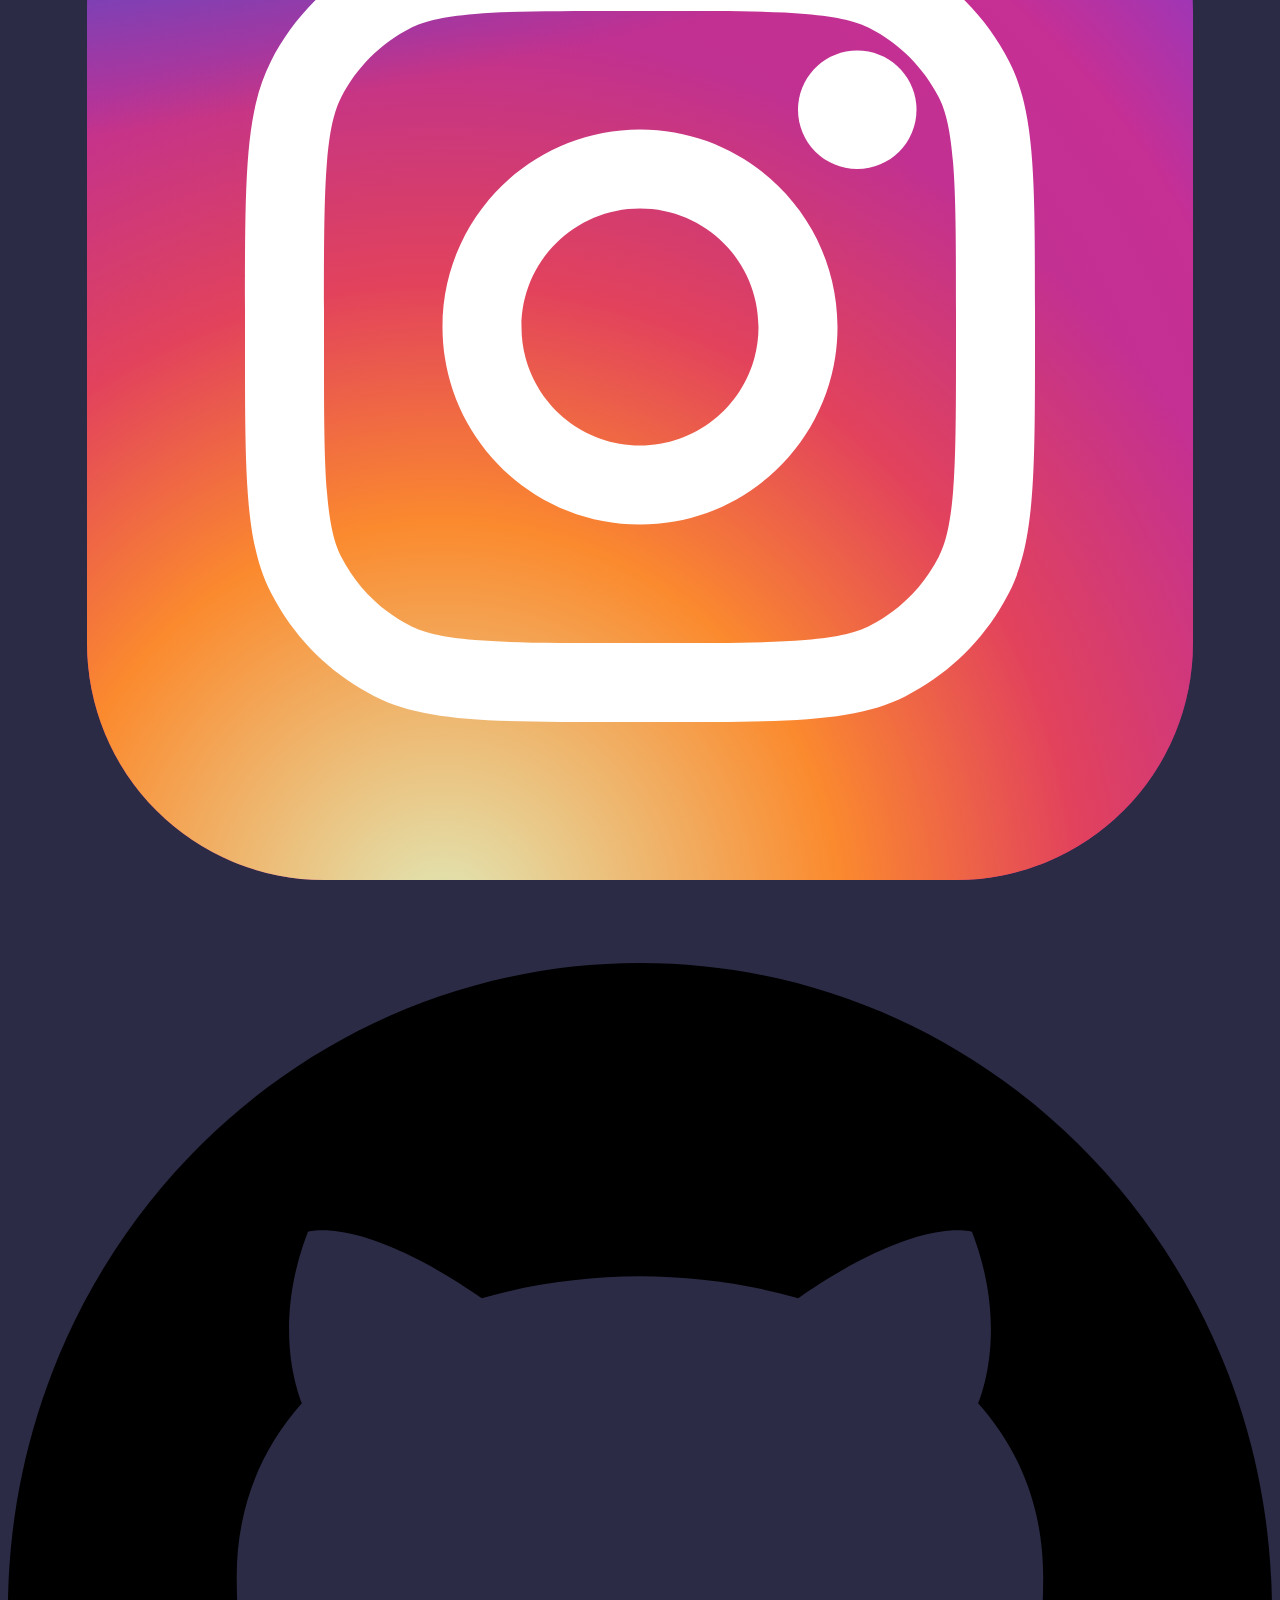
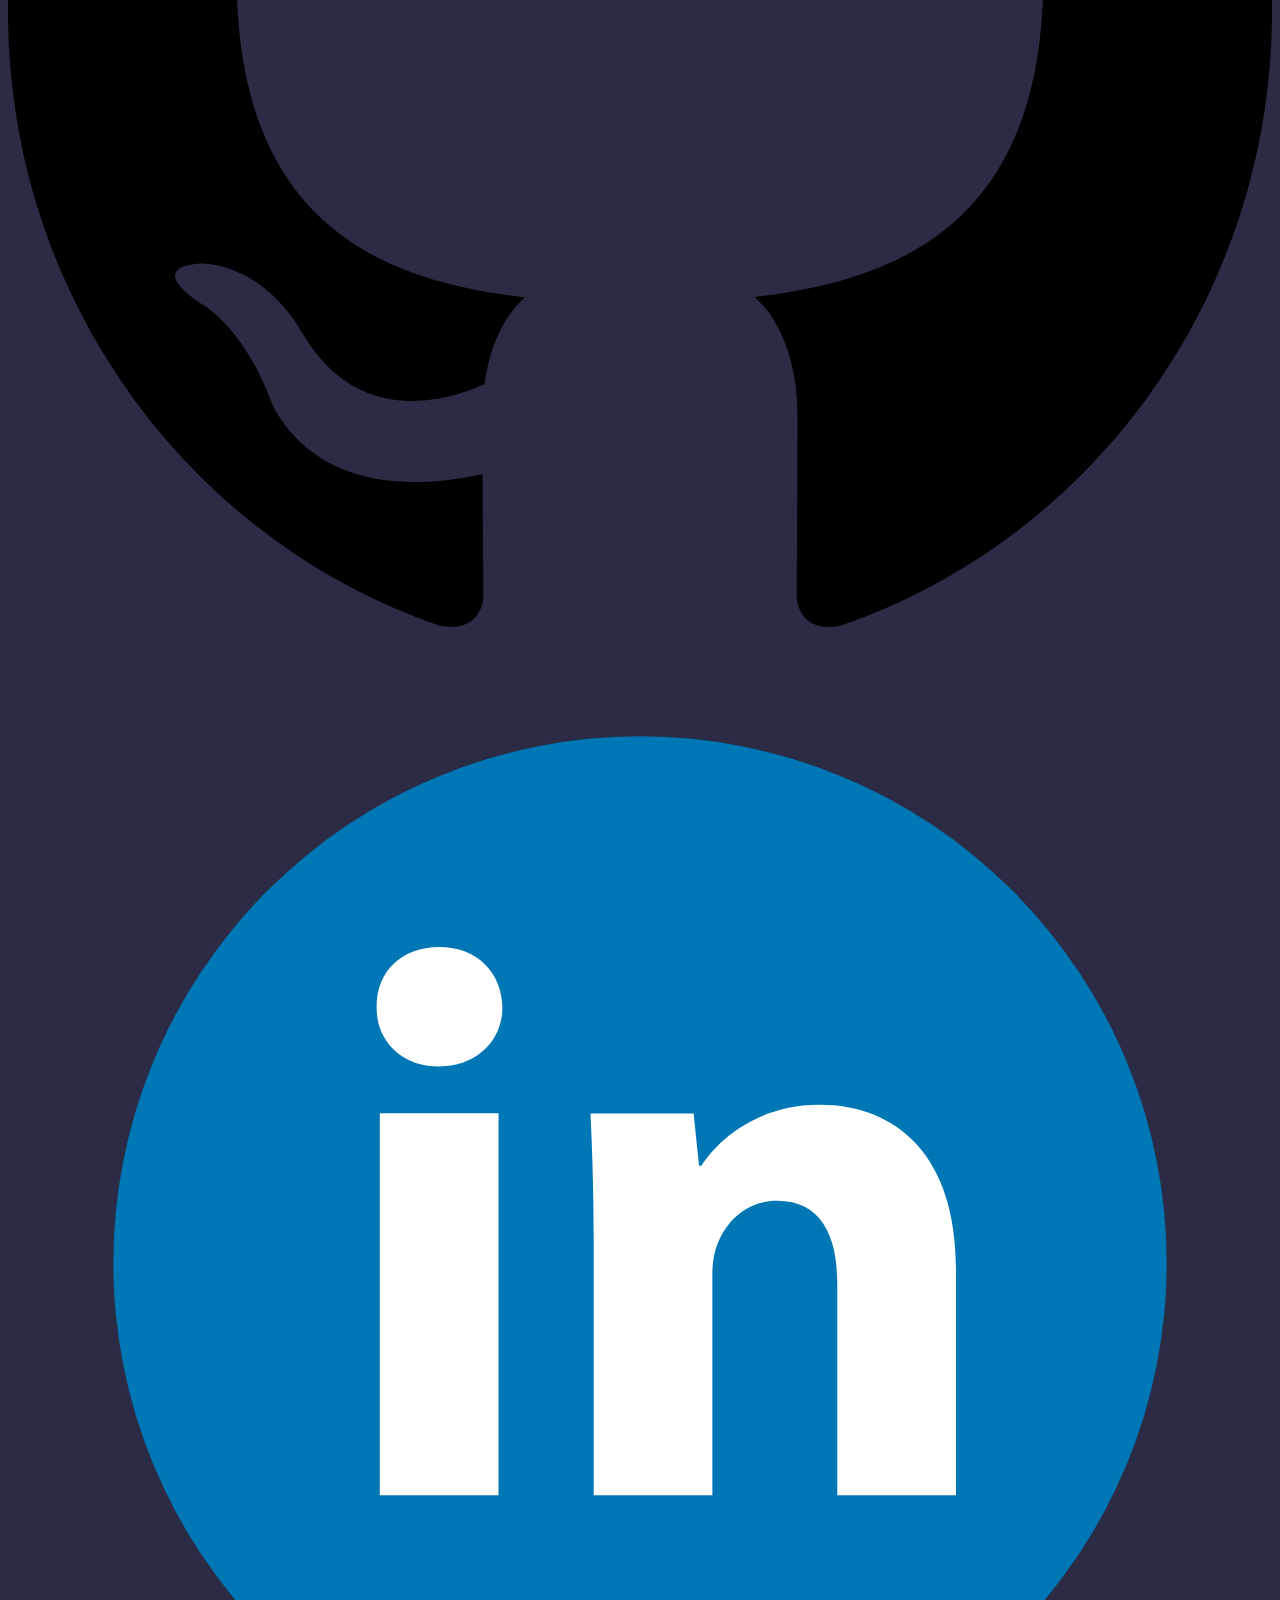
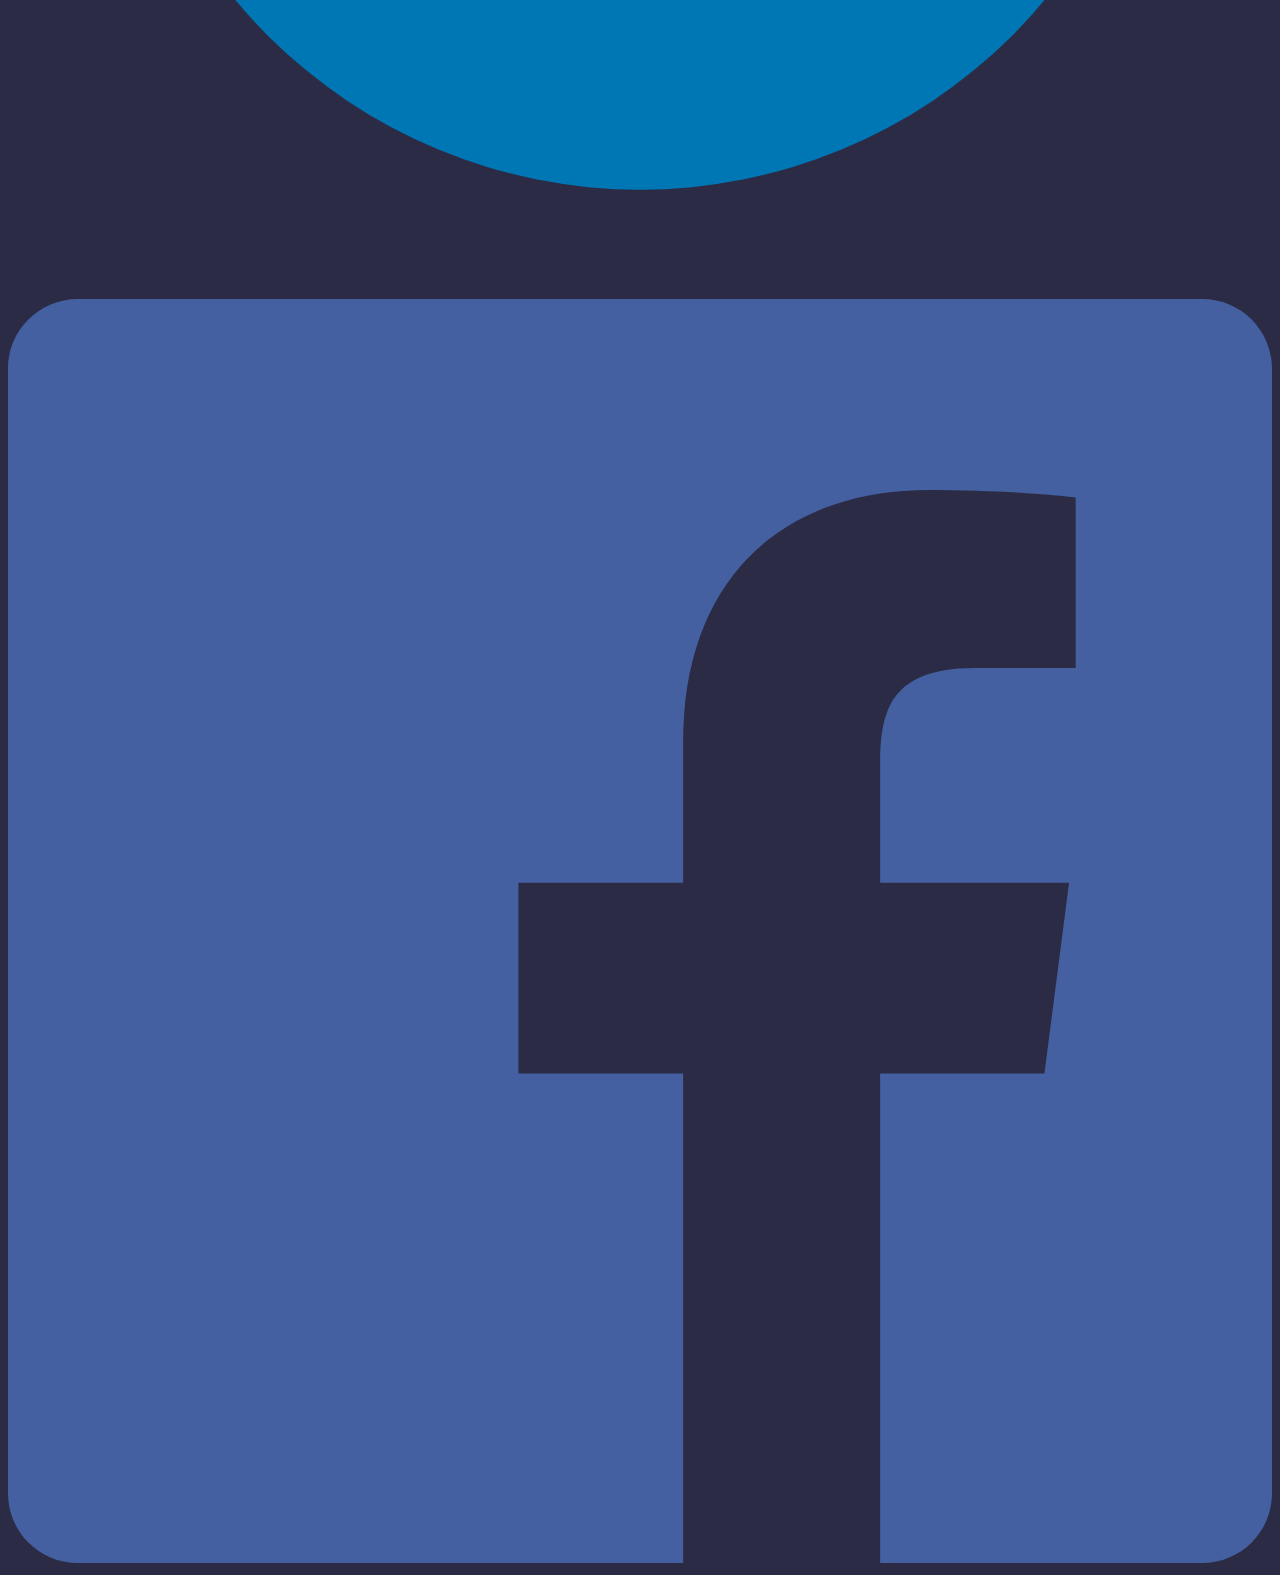
==== commit 9b8ef44d: "Agrego clase 7 de portafolio web y tarea footer" ====
--- a/Semestre 2/HTML-CSS/index.html
+++ b/Semestre 2/HTML-CSS/index.html
@@ -159,5 +159,38 @@
          </div>
         </section>
     </main>
+    <footer>
+        <div class="footer-container">
+            <div class="footer-info">
+                <p>&copy; 2024 Tu Nombre. Todos los derechos reservados.</p>
+            </div>
+            <div class="footer-social">
+                <a href="https://www.instagram.com/tuusuario" target="_blank" aria-label="Instagram">
+                    <!-- Icono SVG de Instagram -->
+                     <svg viewBox="0 0 32 32" fill="none" xmlns="http://www.w3.org/2000/svg">
+                        <g id="SVGRepo_bgCarrier" stroke-width="0"></g><g id="SVGRepo_tracerCarrier" stroke-linecap="round" stroke-linejoin="round"></g><g id="SVGRepo_iconCarrier"> <rect x="2" y="2" width="28" height="28" rx="6" fill="url(#paint0_radial_87_7153)"></rect> <rect x="2" y="2" width="28" height="28" rx="6" fill="url(#paint1_radial_87_7153)"></rect> <rect x="2" y="2" width="28" height="28" rx="6" fill="url(#paint2_radial_87_7153)"></rect> <path d="M23 10.5C23 11.3284 22.3284 12 21.5 12C20.6716 12 20 11.3284 20 10.5C20 9.67157 20.6716 9 21.5 9C22.3284 9 23 9.67157 23 10.5Z" fill="white"></path> <path fill-rule="evenodd" clip-rule="evenodd" d="M16 21C18.7614 21 21 18.7614 21 16C21 13.2386 18.7614 11 16 11C13.2386 11 11 13.2386 11 16C11 18.7614 13.2386 21 16 21ZM16 19C17.6569 19 19 17.6569 19 16C19 14.3431 17.6569 13 16 13C14.3431 13 13 14.3431 13 16C13 17.6569 14.3431 19 16 19Z" fill="white"></path> <path fill-rule="evenodd" clip-rule="evenodd" d="M6 15.6C6 12.2397 6 10.5595 6.65396 9.27606C7.2292 8.14708 8.14708 7.2292 9.27606 6.65396C10.5595 6 12.2397 6 15.6 6H16.4C19.7603 6 21.4405 6 22.7239 6.65396C23.8529 7.2292 24.7708 8.14708 25.346 9.27606C26 10.5595 26 12.2397 26 15.6V16.4C26 19.7603 26 21.4405 25.346 22.7239C24.7708 23.8529 23.8529 24.7708 22.7239 25.346C21.4405 26 19.7603 26 16.4 26H15.6C12.2397 26 10.5595 26 9.27606 25.346C8.14708 24.7708 7.2292 23.8529 6.65396 22.7239C6 21.4405 6 19.7603 6 16.4V15.6ZM15.6 8H16.4C18.1132 8 19.2777 8.00156 20.1779 8.0751C21.0548 8.14674 21.5032 8.27659 21.816 8.43597C22.5686 8.81947 23.1805 9.43139 23.564 10.184C23.7234 10.4968 23.8533 10.9452 23.9249 11.8221C23.9984 12.7223 24 13.8868 24 15.6V16.4C24 18.1132 23.9984 19.2777 23.9249 20.1779C23.8533 21.0548 23.7234 21.5032 23.564 21.816C23.1805 22.5686 22.5686 23.1805 21.816 23.564C21.5032 23.7234 21.0548 23.8533 20.1779 23.9249C19.2777 23.9984 18.1132 24 16.4 24H15.6C13.8868 24 12.7223 23.9984 11.8221 23.9249C10.9452 23.8533 10.4968 23.7234 10.184 23.564C9.43139 23.1805 8.81947 22.5686 8.43597 21.816C8.27659 21.5032 8.14674 21.0548 8.0751 20.1779C8.00156 19.2777 8 18.1132 8 16.4V15.6C8 13.8868 8.00156 12.7223 8.0751 11.8221C8.14674 10.9452 8.27659 10.4968 8.43597 10.184C8.81947 9.43139 9.43139 8.81947 10.184 8.43597C10.4968 8.27659 10.9452 8.14674 11.8221 8.0751C12.7223 8.00156 13.8868 8 15.6 8Z" fill="white"></path> <defs> <radialGradient id="paint0_radial_87_7153" cx="0" cy="0" r="1" gradientUnits="userSpaceOnUse" gradientTransform="translate(12 23) rotate(-55.3758) scale(25.5196)"> <stop stop-color="#B13589"></stop> <stop offset="0.79309" stop-color="#C62F94"></stop> <stop offset="1" stop-color="#8A3AC8"></stop> </radialGradient> <radialGradient id="paint1_radial_87_7153" cx="0" cy="0" r="1" gradientUnits="userSpaceOnUse" gradientTransform="translate(11 31) rotate(-65.1363) scale(22.5942)"> <stop stop-color="#E0E8B7"></stop> <stop offset="0.444662" stop-color="#FB8A2E"></stop> <stop offset="0.71474" stop-color="#E2425C"></stop> <stop offset="1" stop-color="#E2425C" stop-opacity="0"></stop> </radialGradient> <radialGradient id="paint2_radial_87_7153" cx="0" cy="0" r="1" gradientUnits="userSpaceOnUse" gradientTransform="translate(0.500002 3) rotate(-8.1301) scale(38.8909 8.31836)"> <stop offset="0.156701" stop-color="#406ADC"></stop> <stop offset="0.467799" stop-color="#6A45BE"></stop> <stop offset="1" stop-color="#6A45BE" stop-opacity="0"></stop> </radialGradient> </defs> </g>
+                    </svg>
+                </a>
+                <a href="https://github.com/" target="_blank" aria-label="GitHub">
+                    <!-- Icono SVG de GitHub -->
+                     <svg viewBox="0 0 20 20" version="1.1" xmlns="http://www.w3.org/2000/svg" xmlns:xlink="http://www.w3.org/1999/xlink" fill="#000000">
+                        <g id="SVGRepo_bgCarrier" stroke-width="0"></g><g id="SVGRepo_tracerCarrier" stroke-linecap="round" stroke-linejoin="round"></g><g id="SVGRepo_iconCarrier"> <title>github [#142]</title> <desc>Created with Sketch.</desc> <defs> </defs> <g id="Page-1" stroke="none" stroke-width="1" fill="none" fill-rule="evenodd"> <g id="Dribbble-Light-Preview" transform="translate(-140.000000, -7559.000000)" fill="#000000"> <g id="icons" transform="translate(56.000000, 160.000000)"> <path d="M94,7399 C99.523,7399 104,7403.59 104,7409.253 C104,7413.782 101.138,7417.624 97.167,7418.981 C96.66,7419.082 96.48,7418.762 96.48,7418.489 C96.48,7418.151 96.492,7417.047 96.492,7415.675 C96.492,7414.719 96.172,7414.095 95.813,7413.777 C98.04,7413.523 100.38,7412.656 100.38,7408.718 C100.38,7407.598 99.992,7406.684 99.35,7405.966 C99.454,7405.707 99.797,7404.664 99.252,7403.252 C99.252,7403.252 98.414,7402.977 96.505,7404.303 C95.706,7404.076 94.85,7403.962 94,7403.958 C93.15,7403.962 92.295,7404.076 91.497,7404.303 C89.586,7402.977 88.746,7403.252 88.746,7403.252 C88.203,7404.664 88.546,7405.707 88.649,7405.966 C88.01,7406.684 87.619,7407.598 87.619,7408.718 C87.619,7412.646 89.954,7413.526 92.175,7413.785 C91.889,7414.041 91.63,7414.493 91.54,7415.156 C90.97,7415.418 89.522,7415.871 88.63,7414.304 C88.63,7414.304 88.101,7413.319 87.097,7413.247 C87.097,7413.247 86.122,7413.234 87.029,7413.87 C87.029,7413.87 87.684,7414.185 88.139,7415.37 C88.139,7415.37 88.726,7417.2 91.508,7416.58 C91.513,7417.437 91.522,7418.245 91.522,7418.489 C91.522,7418.76 91.338,7419.077 90.839,7418.982 C86.865,7417.627 84,7413.783 84,7409.253 C84,7403.59 88.478,7399 94,7399" id="github-[#142]"> </path> </g> </g> </g> </g>
+                    </svg>
+                </a>
+                <a href="https://www.linkedin.com/in/tuusuario" target="_blank" aria-label="LinkedIn">
+                    <!-- Icono SVG de LinkedIn -->
+                     <svg viewBox="0 0 48 48" fill="none" xmlns="http://www.w3.org/2000/svg">
+                        <g id="SVGRepo_bgCarrier" stroke-width="0"></g><g id="SVGRepo_tracerCarrier" stroke-linecap="round" stroke-linejoin="round"></g><g id="SVGRepo_iconCarrier"> <circle cx="24" cy="24" r="20" fill="#0077B5"></circle> <path fill-rule="evenodd" clip-rule="evenodd" d="M18.7747 14.2839C18.7747 15.529 17.8267 16.5366 16.3442 16.5366C14.9194 16.5366 13.9713 15.529 14.0007 14.2839C13.9713 12.9783 14.9193 12 16.3726 12C17.8267 12 18.7463 12.9783 18.7747 14.2839ZM14.1199 32.8191V18.3162H18.6271V32.8181H14.1199V32.8191Z" fill="white"></path> <path fill-rule="evenodd" clip-rule="evenodd" d="M22.2393 22.9446C22.2393 21.1357 22.1797 19.5935 22.1201 18.3182H26.0351L26.2432 20.305H26.3322C26.9254 19.3854 28.4079 17.9927 30.8101 17.9927C33.7752 17.9927 35.9995 19.9502 35.9995 24.219V32.821H31.4922V24.7838C31.4922 22.9144 30.8404 21.6399 29.2093 21.6399C27.9633 21.6399 27.2224 22.4999 26.9263 23.3297C26.8071 23.6268 26.7484 24.0412 26.7484 24.4574V32.821H22.2411V22.9446H22.2393Z" fill="white"></path> </g>
+                    </svg>
+                </a>
+                <a href="https://www.facebook.com/" target="_blank" aria-label="Facebook">
+                    <!-- Icono SVG de Facebook -->
+                     <svg viewBox="0 0 48 48" version="1.1" xmlns="http://www.w3.org/2000/svg" xmlns:xlink="http://www.w3.org/1999/xlink" fill="#000000">
+                        <g id="SVGRepo_bgCarrier" stroke-width="0"></g><g id="SVGRepo_tracerCarrier" stroke-linecap="round" stroke-linejoin="round"></g><g id="SVGRepo_iconCarrier"> <title>Facebook-color</title> <desc>Created with Sketch.</desc> <defs> </defs> <g id="Icons" stroke="none" stroke-width="1" fill="none" fill-rule="evenodd"> <g id="Color-" transform="translate(-200.000000, -160.000000)" fill="#4460A0"> <path d="M225.638355,208 L202.649232,208 C201.185673,208 200,206.813592 200,205.350603 L200,162.649211 C200,161.18585 201.185859,160 202.649232,160 L245.350955,160 C246.813955,160 248,161.18585 248,162.649211 L248,205.350603 C248,206.813778 246.813769,208 245.350955,208 L233.119305,208 L233.119305,189.411755 L239.358521,189.411755 L240.292755,182.167586 L233.119305,182.167586 L233.119305,177.542641 C233.119305,175.445287 233.701712,174.01601 236.70929,174.01601 L240.545311,174.014333 L240.545311,167.535091 C239.881886,167.446808 237.604784,167.24957 234.955552,167.24957 C229.424834,167.24957 225.638355,170.625526 225.638355,176.825209 L225.638355,182.167586 L219.383122,182.167586 L219.383122,189.411755 L225.638355,189.411755 L225.638355,208 L225.638355,208 Z" id="Facebook"> </path> </g> </g> </g>
+                    </svg>
+                </a>
+            </div>
+        </div>
+    </footer>
 </body>
 </html>
